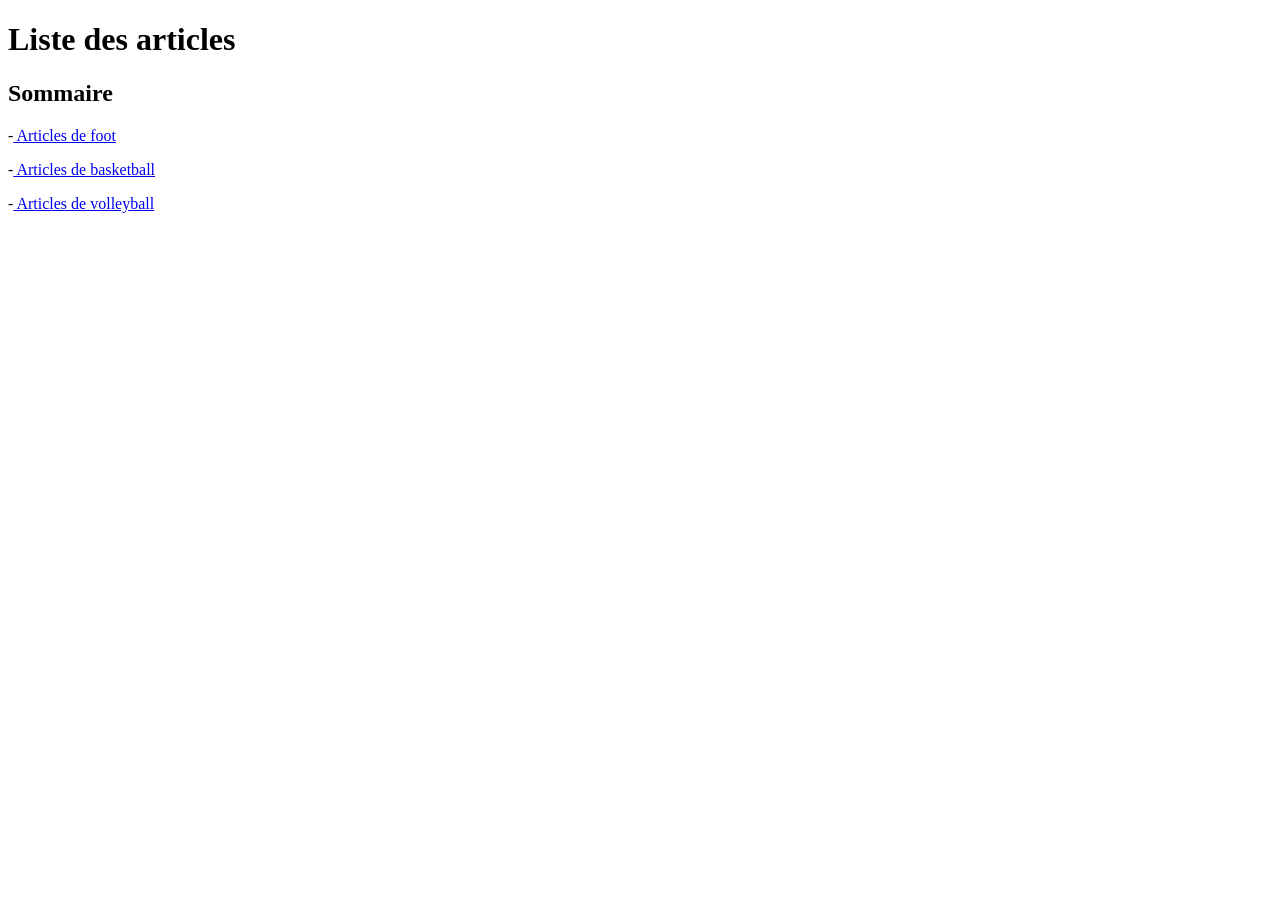
==== index.html @ 2e2e318b "Update and rename page1tp.html to index.html" ====
<!DOCTYPE html>
<html><head>
<meta http-equiv="content-type" content="text/html; charset=UTF-8">
	<meta charset="utf-8">
	<meta name="viewport" content="width=device-width, initial-scale=1">
	<title></title>
</head>

<body bgcolor="white">

 <h1> Liste des articles </h1>

 

 <h2> Sommaire </h2>
 <p> -<a href="page2tp.html"> Articles de foot </a> </p>
 <p> -<a href="page3tp.html"> Articles de basketball </a> </p>
 <p> -<a href="page4tp.html"> Articles de volleyball </a> </p>
  

  

</body></html>
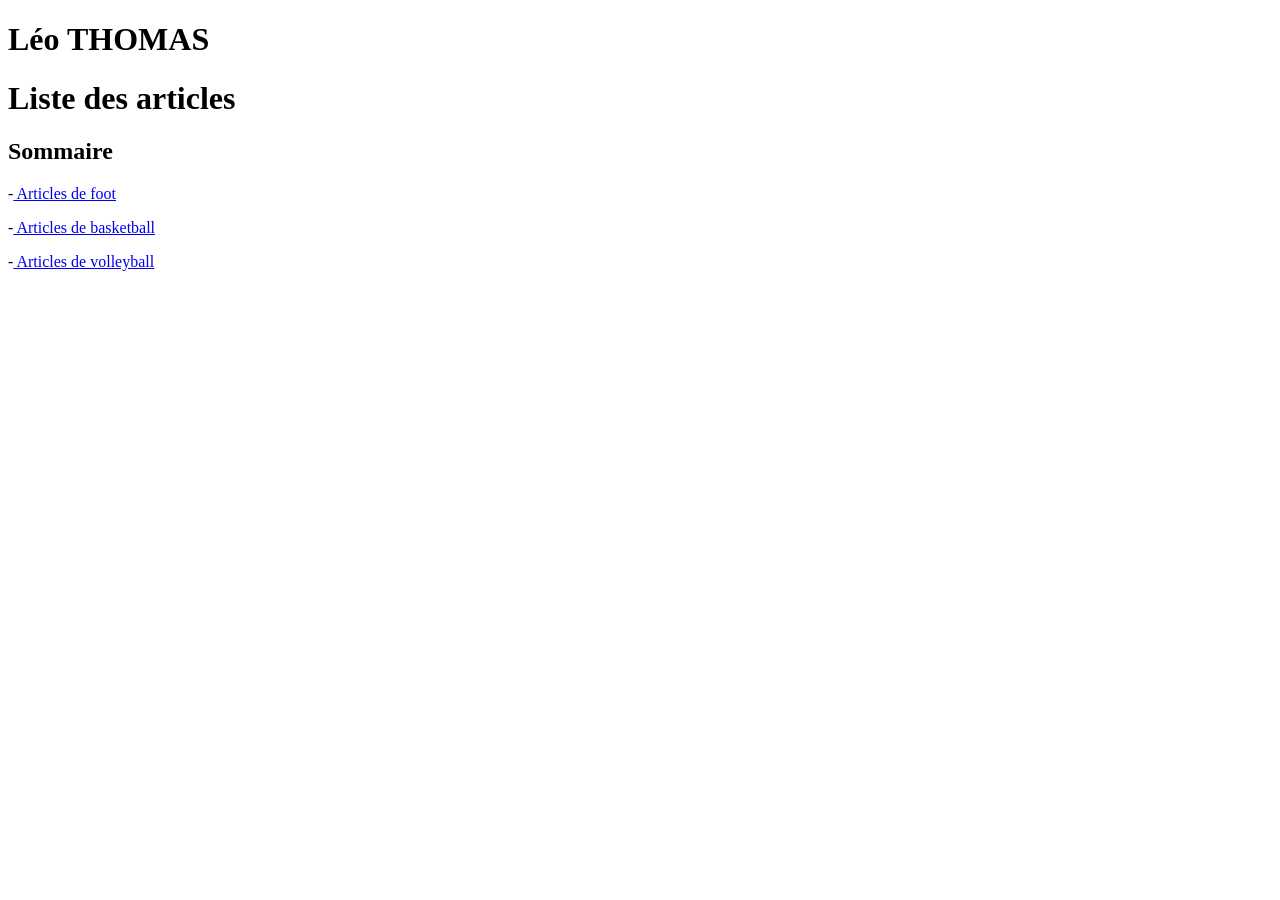
==== commit 7011849e: "Add files via upload" ====
--- a/index.html
+++ b/index.html
@@ -7,6 +7,8 @@
 </head>
 
 <body bgcolor="white">
+
+<h1> Léo THOMAS </h1>
 
  <h1> Liste des articles </h1>
 
@@ -20,4 +22,4 @@
 
   
 
-</body></html>
+</body></html>
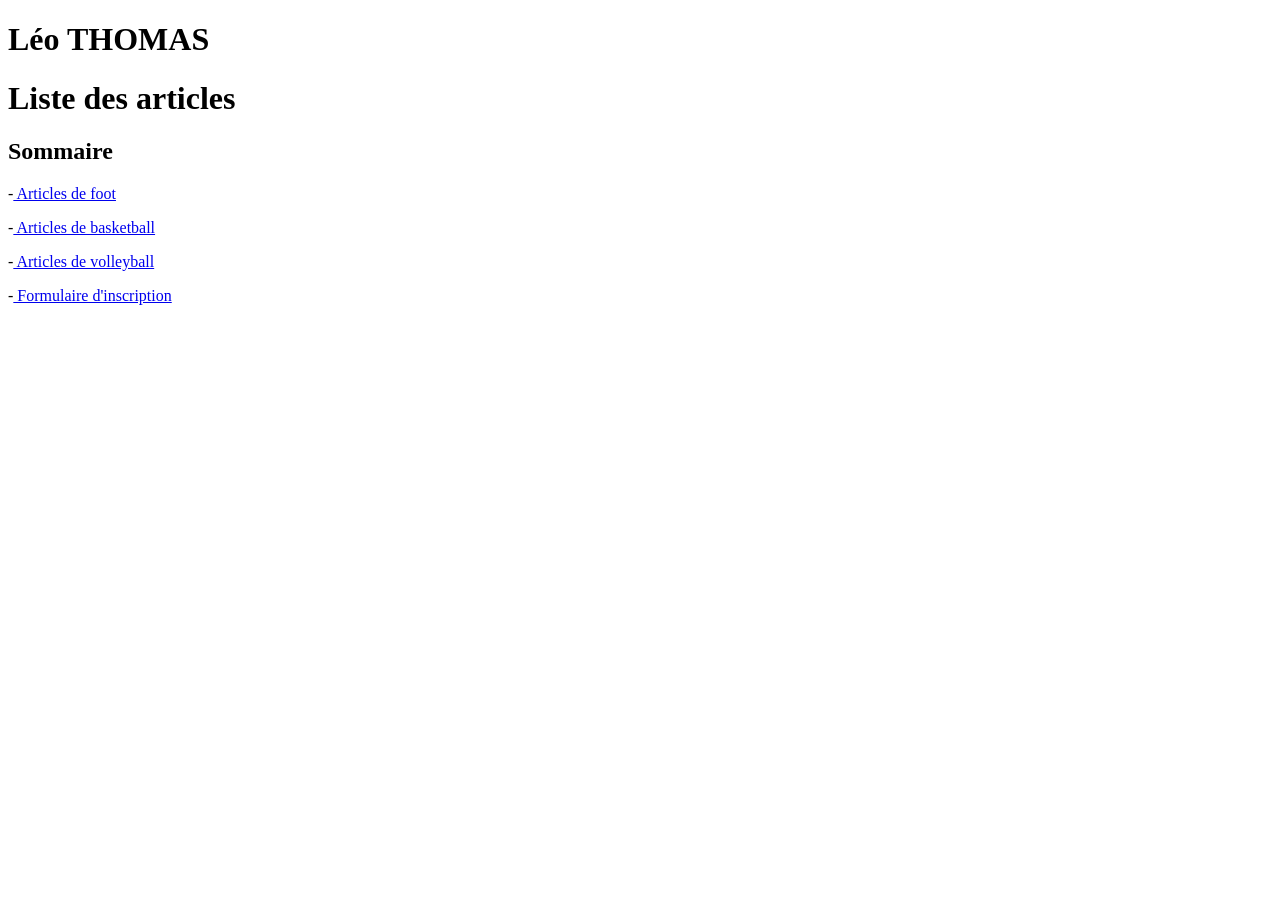
==== commit e793211e: "Add files via upload" ====
--- a/index.html
+++ b/index.html
@@ -18,6 +18,7 @@
  <p> -<a href="page2tp.html"> Articles de foot </a> </p>
  <p> -<a href="page3tp.html"> Articles de basketball </a> </p>
  <p> -<a href="page4tp.html"> Articles de volleyball </a> </p>
+ <p> -<a href="formulaire.html"> Formulaire d'inscription </a> </p>
   
 
   
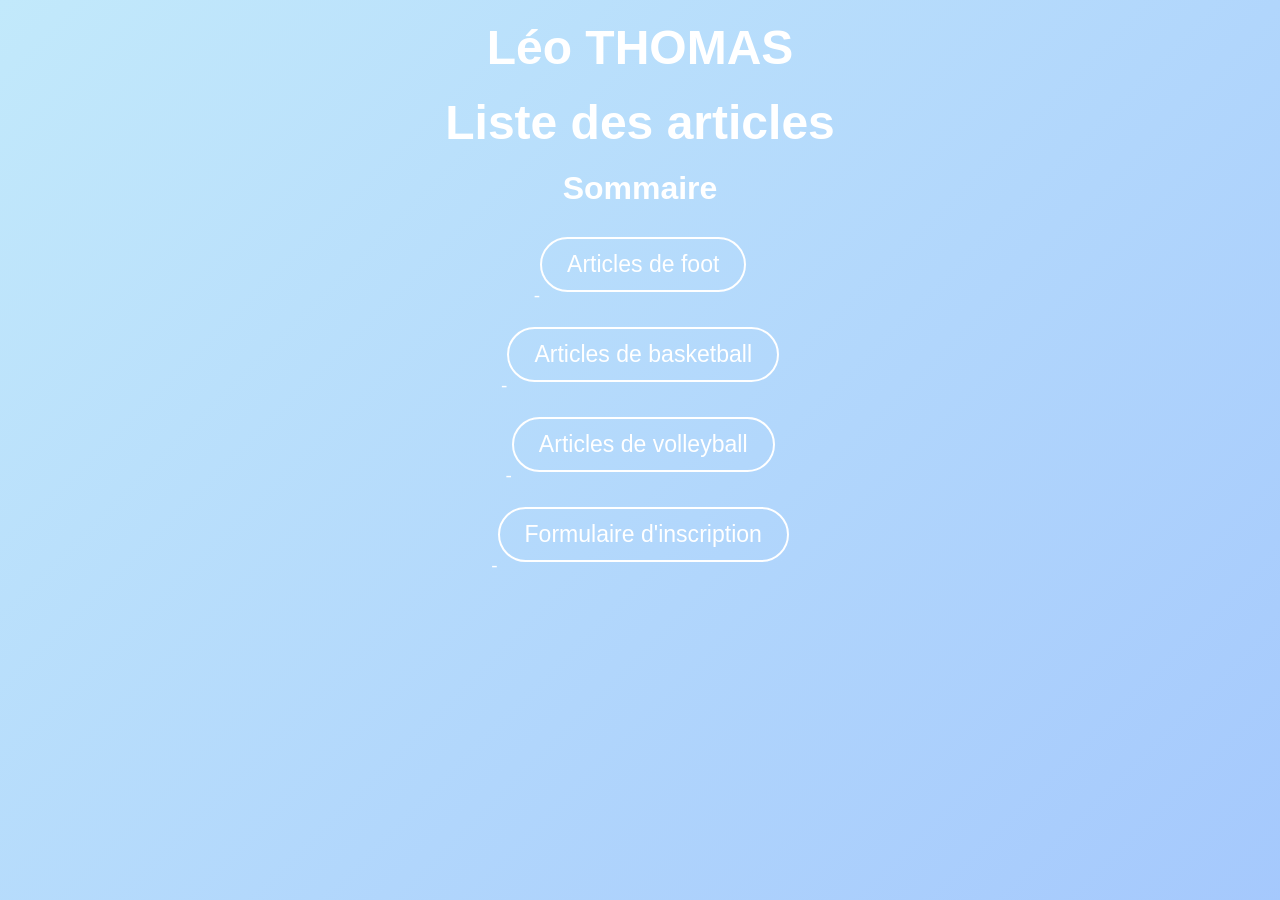
==== commit 59b80844: "Add files via upload" ====
--- a/index.html
+++ b/index.html
@@ -4,6 +4,7 @@
 	<meta charset="utf-8">
 	<meta name="viewport" content="width=device-width, initial-scale=1">
 	<title></title>
+	<link rel="stylesheet" type="text/css" href="style.css">
 </head>
 
 <body bgcolor="white">
--- a/style.css
+++ b/style.css
@@ -0,0 +1,88 @@
+body {
+  margin: 0;
+  padding: 0;
+  font-family: 'Arial', sans-serif;
+  background: linear-gradient(-45deg, #ff9a9e, #fad0c4, #a1c4fd, #c2e9fb);
+  background-size: 400% 400%;
+  animation: gradientBG 15s ease infinite;
+  color: #fff;
+  text-align: center;
+}
+
+/* Animation du background */
+@keyframes gradientBG {
+  0% {background-position: 0% 50%;}
+  50% {background-position: 100% 50%;}
+  100% {background-position: 0% 50%;}
+}
+
+/* Titres animés */
+h1 {
+  font-size: 3em;
+  margin: 20px 0;
+  animation: fadeIn 2s ease-in-out;
+}
+
+h2 {
+  font-size: 2em;
+  margin: 20px 0;
+  animation: fadeIn 2.5s ease-in-out;
+}
+
+/* Animation apparition */
+@keyframes fadeIn {
+  0% {opacity: 0; transform: translateY(-20px);}
+  100% {opacity: 1; transform: translateY(0);}
+}
+
+/* Liens stylés comme boutons */
+a {
+  display: inline-block;
+  margin: 10px 0;
+  padding: 12px 25px;
+  font-size: 1.2em;
+  text-decoration: none;
+  color: #fff;
+  border: 2px solid #fff;
+  border-radius: 50px;
+  transition: all 0.4s ease;
+  position: relative;
+  overflow: hidden;
+}
+
+/* Effet hover sur boutons */
+a:hover {
+  color: #ff9a9e;
+  border-color: #ff9a9e;
+  background: rgba(255,255,255,0.2);
+  transform: scale(1.1);
+}
+
+/* Petite animation de soulignement */
+a::after {
+  content: '';
+  position: absolute;
+  width: 0;
+  height: 2px;
+  display: block;
+  margin-top: 5px;
+  right: 0;
+  background: #ff9a9e;
+  transition: width 0.3s ease;
+  -webkit-transition: width 0.3s ease;
+}
+
+a:hover::after {
+  width: 100%;
+  left: 0;
+  background: #ff9a9e;
+}
+
+/* Paragraphes */
+p {
+  font-size: 1.2em;
+  margin: 10px 0;
+  animation: fadeIn 3s ease-in-out;
+}
+
+
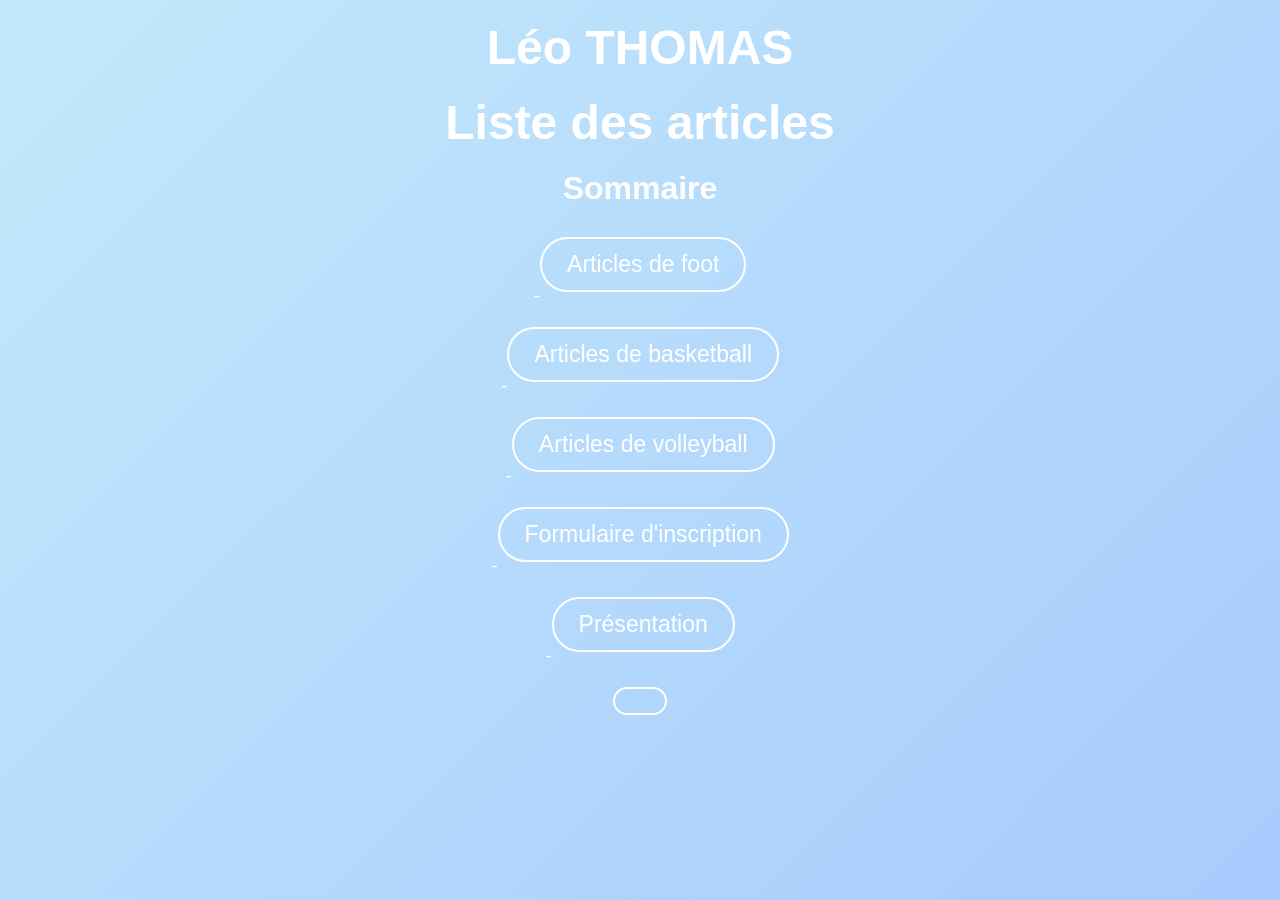
==== commit 68d08070: "Add files via upload" ====
--- a/index.html
+++ b/index.html
@@ -20,7 +20,7 @@
  <p> -<a href="page3tp.html"> Articles de basketball </a> </p>
  <p> -<a href="page4tp.html"> Articles de volleyball </a> </p>
  <p> -<a href="formulaire.html"> Formulaire d'inscription </a> </p>
-  
+ <p> -<a href="TP4.html"> Présentation </p>
 
   
 
